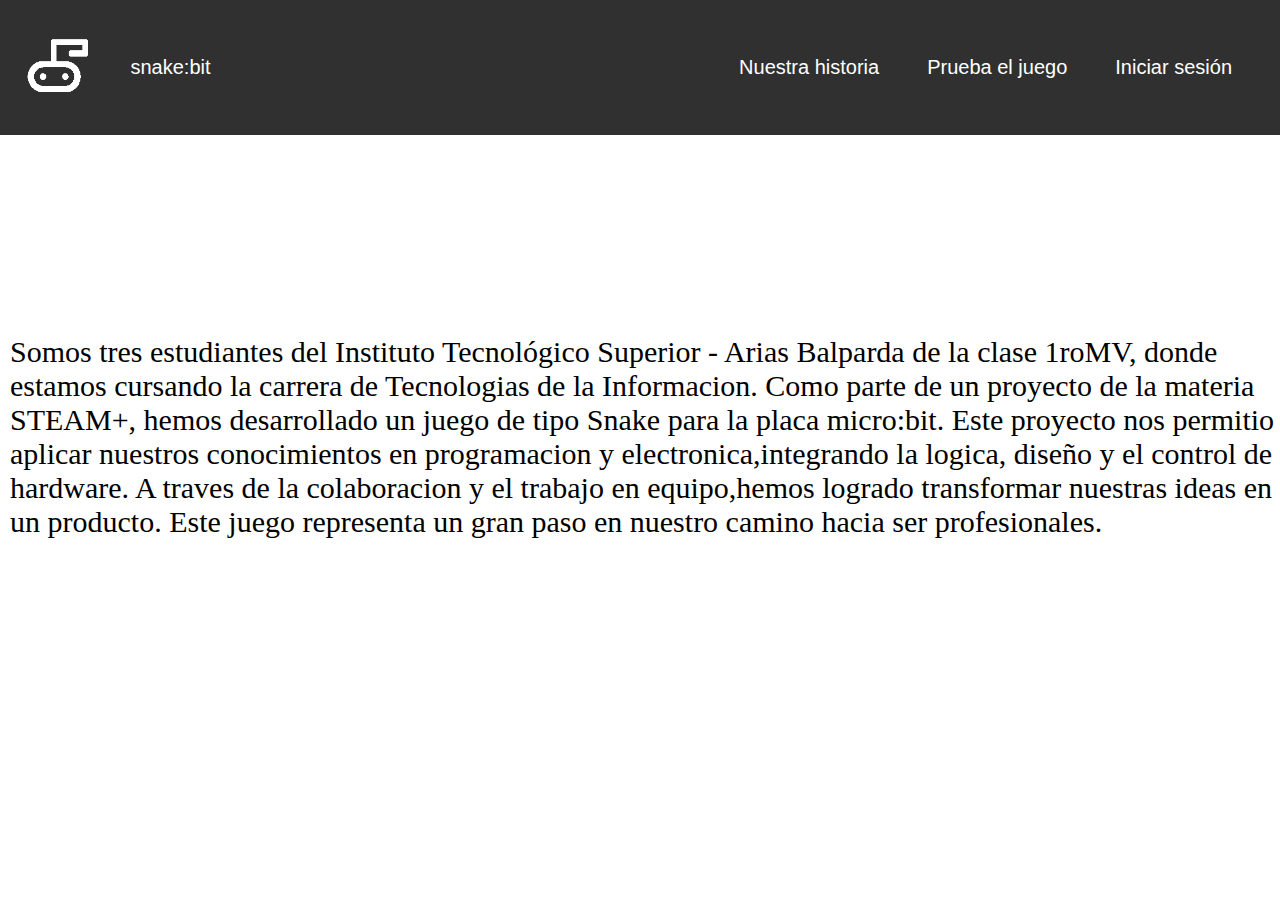
==== historia.html @ 43187c47 "initial commit" ====
<!DOCTYPE html>
<html lang="en">
<head>
    <meta charset="UTF-8">
    <meta http-equiv="X-UA-Compatible" content="IE=edge">
    <meta name="viewport" content="width=device-width, initial-scale=1.0">
    <title>Nuestra historia | Snake</title>
    <link rel="stylesheet" href="styles.css">
    <link rel="shortcut icon" href="/favicon.ico" type="image/x-icon">
    <link rel="icon" href="/favicon.ico" type="image/x-icon">
</head>
<body>
    <nav>
        <div class="logo">
            <a href="index.html">
                <img class="icon" src="/logoblancopng.png" alt="" width="100" height="66">
            </a>                        
            <h2><a class = "logopag" href="index.html">snake:bit</a></h2>
        </div>
        <div class="menu">
            <ul class="lista">
            <li><a href="historia.html">Nuestra historia</a></li>
            <li><a href="juego.html">Prueba el juego</a></li>
            <li><a href="login.html">Iniciar sesión</a></li>
            </ul>
        </div>
    </nav>
    <p class="historiaDescripcion">
        Somos tres estudiantes del Instituto Tecnológico Superior - Arias Balparda de la clase 1roMV, donde estamos cursando la carrera de Tecnologias de la Informacion.
        Como parte de un proyecto de la materia STEAM+, hemos desarrollado un juego de tipo Snake para la placa micro:bit.
        Este proyecto nos permitio aplicar nuestros conocimientos en programacion y electronica,integrando la logica, diseño y el control de hardware.
        A traves de la colaboracion y el trabajo en equipo,hemos logrado transformar nuestras ideas en un producto.
        Este juego representa un gran paso en nuestro camino hacia ser profesionales. 
    </p>
</body>
</html>
---- styles.css ----
nav {
    height: 15vh;
    width: 100vw;
    display: flex;
    align-items: center;
    justify-content: center;
    flex-direction: row;
}

.menu {
    height: 15vh;
    width: 85vw;
    background-color: #303030;
    display: flex;
    align-items: center;
    justify-content: flex-end;
    flex-direction: row;
}

h2 {
    color: #ffffff;
    font-size: 20px;
    font-weight:normal;
    margin: 30px;
    box-sizing: border-box;
    text-align: center;
    padding-left: 10px;
    font-family: 'Franklin Gothic Medium', 'Arial Narrow', Arial, sans-serif;
}

ul {
    list-style-type: none;
    display: flex;
    flex-direction: row;
}

body {
    height: 100vh;
    width: 100vw;
    align-items: center;
    justify-content: center;
    overflow-x: hidden;
}

.logo {
    height: 15vh;
    width: 15vw;
    background-color: #303030;
    color: aliceblue;
    justify-content: center;
    align-items: center;
    position: relative;
    display: flex;
}

* {
    margin: 0;
    padding: 0;
    box-sizing: border-box;
}

ul {
    list-style-type: none;
    display: flex;
    flex-direction: row;
}

li {
    padding-right: 3rem;
    font-size: 20px;

}

a {
    text-decoration: none;
    transition: 0.5s;
    color: #ffffff;
}

a:hover {
    text-decoration: underline;
    color: #a5a3a3;
}

.icon {
    margin-left: 75px;
    width: 5vw;
}

.logopag:hover{
    color: #ffffff;
    text-decoration: none;
}

.fondo {
    width: 75vw;
    height: 85vh;
    position:absolute;
    filter: blur(3px);
}

input{
    width: 20%;
    padding: 20px;
    box-sizing: border-box;
    display: block;
    margin: auto;
    font-family: 'Segoe UI', Tahoma, Geneva, Verdana, sans-serif;
    font-size: 14px;
}

input[type="submit"] {
    display: inline-block; 
    width: auto; 
    padding: 10px 20px; 
    max-width: 100%; 
    box-sizing: border-box; 
    padding-right: 115px;
    padding-left: 115px;
    padding-top:20px;
    padding-bottom: 20px;
    margin-left: 528px;
    font-family: 'Segoe UI', Tahoma, Geneva, Verdana, sans-serif;
    font-weight: bolder;
}


label{
    font-size: 0.88rem;
    line-height: 2;
    display: block; 
    width: fit-content; 
    margin: 0 auto;
    
}
.checkbox{ 
    width: auto; 
    
}

li{
    font-family: 'Franklin Gothic Medium', 'Arial Narrow', Arial, sans-serif;
}

h1{
    color: #000000;
    font-size: 35px;
    font-weight:normal;
    margin: 30px;
    box-sizing: border-box;
    text-align: center;
    font-family: 'Franklin Gothic Medium', 'Arial Narrow', Arial, sans-serif;
}

.der {
    position: absolute;
    margin-top: 658px;
    margin-left: 1000px;
    height: 85vh;
    width: 25vw;
    background-color: #4ac45a;
    align-items: center;
    justify-content: center;
    flex-direction: column;
}

.textoDerecha {
    color: #ffffff;
    font-size: 25px;
    font-weight:normal;
    padding: 20px;
    text-align:center;
    font-family:Verdana, Geneva, Tahoma, sans-serif;
}

.terms-link {
    color: blue;
    text-decoration: underline;
    cursor: pointer;
}

.modal {
    display: none;
    position: fixed;
    z-index: 1;
    left: 0;
    top: 0;
    width: 100%;
    height: 100%;
    overflow: auto;
    background-color: rgba(0, 0, 0, 0.4);
}

.modal-content {
    background-color: white;
    margin: 15% auto;
    padding: 20px;
    border: 1px solid #888;
    width: 80%;
    max-width: 500px;
}

.close {
    color: #aaa;
    float: right;
    font-size: 28px;
    font-weight: bold;
}

.close:hover,
.close:focus {
    color: black;
    text-decoration: none;
    cursor: pointer;
}

.terms{
    color: #000000;
    font-family: 'Segoe UI', Tahoma, Geneva, Verdana, sans-serif;
    font-weight: bold;
    font-size: 30px;
}

.termsp{
    text-align: center;
    font-family: 'Segoe UI', Tahoma, Geneva, Verdana, sans-serif;
}

.enviar{
    border: 1px solid #303030;
    font-size: 14px;
}

.enviar:hover{
    transition: 0.3s;
    background-color:lightblue;
}

.enviar:active{
    transition: 0.2s;
    background-color: rgb(164, 193, 243);
}

.password-container {
    position: relative;
    width: 100%;
    max-width: 265px; 
    margin: 0 auto; 
}

#password {
    width: 100%;
    padding-right: 40px;
    box-sizing: border-box;
    height: 60px;
    font-family: 'Segoe UI', Tahoma, Geneva, Verdana, sans-serif;
    font-size: 14px;
}

#toggle-password {
    position: absolute;
    right: 10px;
    top: 50%;
    transform: translateY(-50%);
    background: none;
    border: none;
    cursor: pointer;
    font-size: 20px; 
    padding: 0;
    margin: 0;
    line-height: 1;
}

.listaterms{
    font-family: 'Segoe UI', Tahoma, Geneva, Verdana, sans-serif;
}


.restart{
    height: 80px;
    width: 80px;
    position: relative;
    margin-left: 1100px;
    margin-top: 250px;

}

iframe{
    display: block;
    margin: auto;
    position: absolute;
    margin-left: 250px;
}

.historiaDescripcion{
    font-size: 30px;
    margin-top: 200px;
    padding-left: 10px;
    font-family: 'Times New Roman', Times, serif;
}
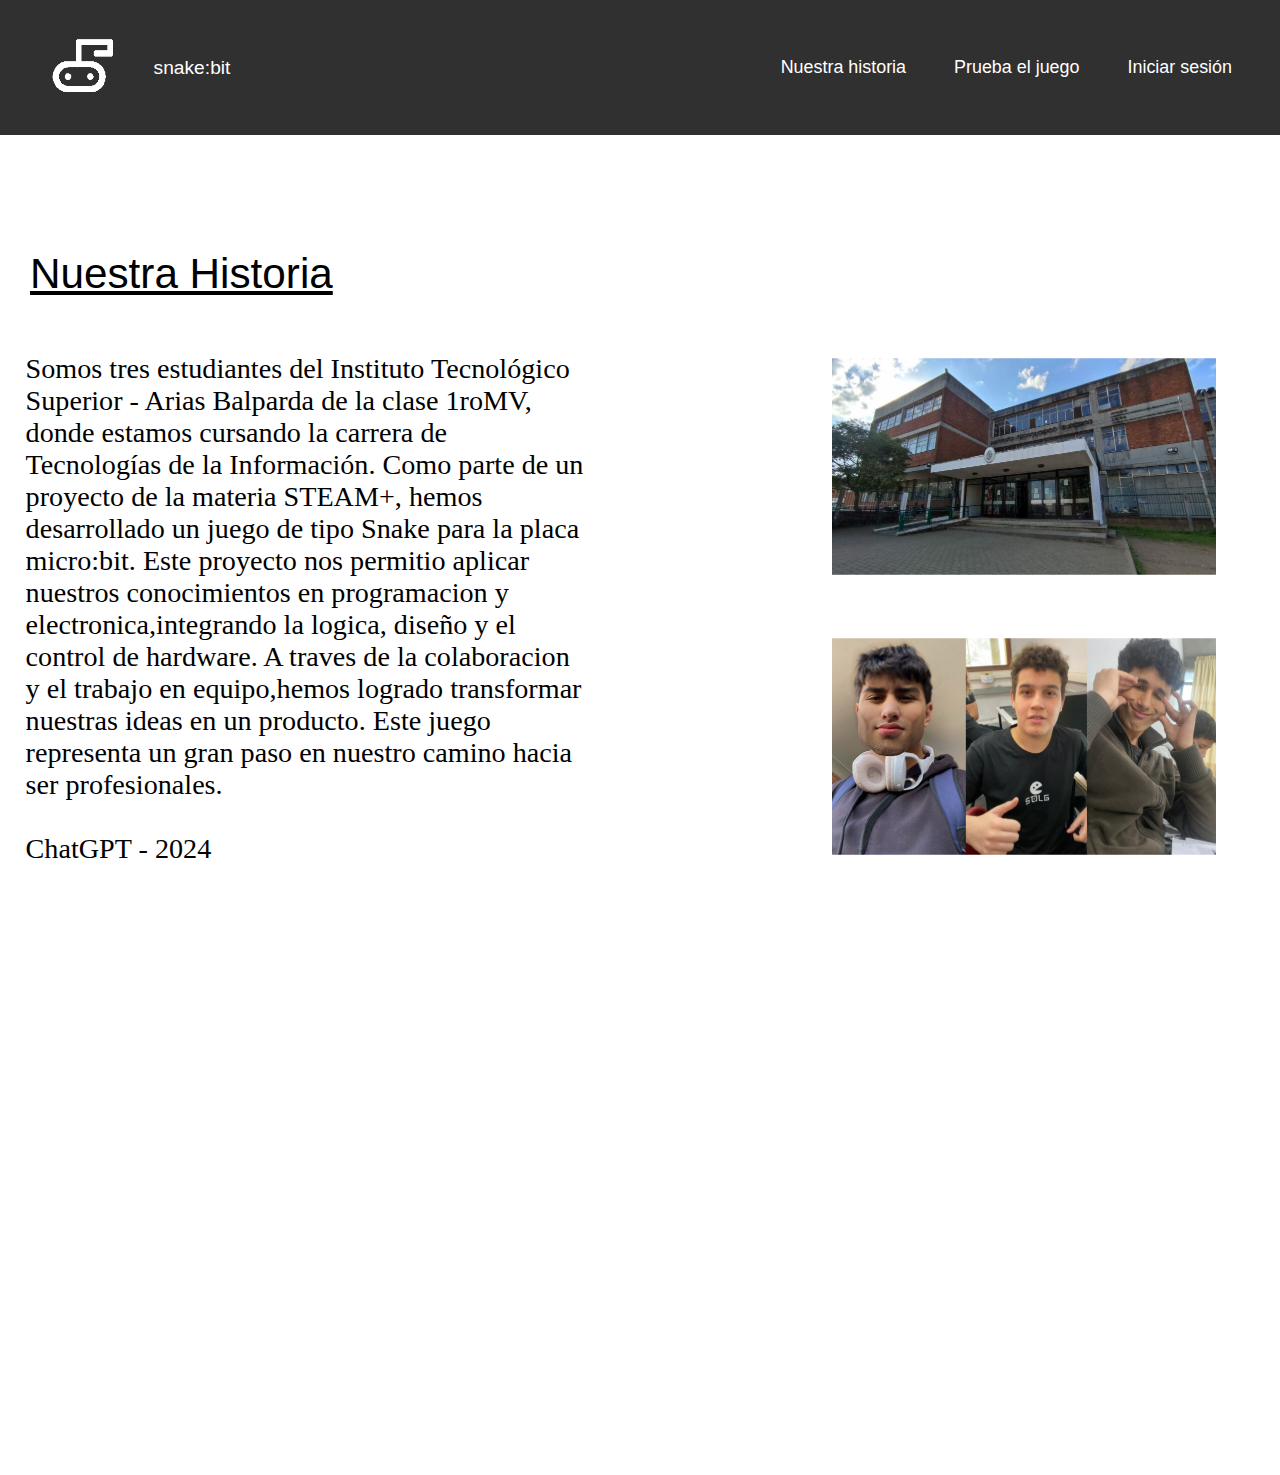
==== commit 1c100a6e: "final commit" ====
--- a/historia.html
+++ b/historia.html
@@ -6,14 +6,14 @@
     <meta name="viewport" content="width=device-width, initial-scale=1.0">
     <title>Nuestra historia | Snake</title>
     <link rel="stylesheet" href="styles.css">
-    <link rel="shortcut icon" href="/favicon.ico" type="image/x-icon">
-    <link rel="icon" href="/favicon.ico" type="image/x-icon">
+    <link rel="shortcut icon" href="favicon.ico" type="image/x-icon">
+    <link rel="icon" href="favicon.ico" type="image/x-icon">
 </head>
 <body>
     <nav>
         <div class="logo">
             <a href="index.html">
-                <img class="icon" src="/logoblancopng.png" alt="" width="100" height="66">
+                <img class="icon" src="logoblancopng.png" alt="" width="100" height="66">
             </a>                        
             <h2><a class = "logopag" href="index.html">snake:bit</a></h2>
         </div>
@@ -25,12 +25,23 @@
             </ul>
         </div>
     </nav>
-    <p class="historiaDescripcion">
-        Somos tres estudiantes del Instituto Tecnológico Superior - Arias Balparda de la clase 1roMV, donde estamos cursando la carrera de Tecnologias de la Informacion.
-        Como parte de un proyecto de la materia STEAM+, hemos desarrollado un juego de tipo Snake para la placa micro:bit.
-        Este proyecto nos permitio aplicar nuestros conocimientos en programacion y electronica,integrando la logica, diseño y el control de hardware.
-        A traves de la colaboracion y el trabajo en equipo,hemos logrado transformar nuestras ideas en un producto.
-        Este juego representa un gran paso en nuestro camino hacia ser profesionales. 
-    </p>
+
+    <h1 class = "historiaTitulo" >Nuestra Historia</h1>
+
+    <div class = "contenedor">
+        <p class="historiaDescripcion">
+            Somos tres estudiantes del Instituto Tecnológico Superior - Arias Balparda de la clase 1roMV, donde estamos cursando la carrera de Tecnologías de la Información.
+            Como parte de un proyecto de la materia STEAM+, hemos desarrollado un juego de tipo Snake para la placa micro:bit.
+            Este proyecto nos permitio aplicar nuestros conocimientos en programacion y electronica,integrando la logica, diseño y el control de hardware.
+            A traves de la colaboracion y el trabajo en equipo,hemos logrado transformar nuestras ideas en un producto.
+            Este juego representa un gran paso en nuestro camino hacia ser profesionales. 
+            <br><br>
+            ChatGPT - 2024
+        </p>
+        <div class = "contenedorImagenes">
+            <img class = "itsFoto"src="itsFoto.jpeg" alt="" >
+            <img class = "losPapus" src="losPapus.jpg" alt="" >
+        </div>    
+    </div>
 </body>
 </html>--- a/styles.css
+++ b/styles.css
@@ -19,12 +19,12 @@
 
 h2 {
     color: #ffffff;
-    font-size: 20px;
+    font-size: 1.5vw;
     font-weight:normal;
-    margin: 30px;
+    margin: 2vw;
     box-sizing: border-box;
     text-align: center;
-    padding-left: 10px;
+    padding-left: 1vw;
     font-family: 'Franklin Gothic Medium', 'Arial Narrow', Arial, sans-serif;
 }
 
@@ -67,7 +67,7 @@
 
 li {
     padding-right: 3rem;
-    font-size: 20px;
+    font-size: 1.4vw;
 
 }
 
@@ -83,7 +83,7 @@
 }
 
 .icon {
-    margin-left: 75px;
+    margin-left: 9vw;
     width: 5vw;
 }
 
@@ -101,25 +101,24 @@
 
 input{
     width: 20%;
-    padding: 20px;
+    padding: 1.5vw;
     box-sizing: border-box;
     display: block;
     margin: auto;
     font-family: 'Segoe UI', Tahoma, Geneva, Verdana, sans-serif;
-    font-size: 14px;
+    font-size: 1.2vw;
 }
 
 input[type="submit"] {
     display: inline-block; 
     width: auto; 
-    padding: 10px 20px; 
+    padding: 10vw 20vw; 
     max-width: 100%; 
     box-sizing: border-box; 
-    padding-right: 115px;
-    padding-left: 115px;
-    padding-top:20px;
-    padding-bottom: 20px;
-    margin-left: 528px;
+    margin-right: auto;
+    margin-left: auto;
+    padding-top:1.5vw;
+    padding-bottom: 1.5vw;
     font-family: 'Segoe UI', Tahoma, Geneva, Verdana, sans-serif;
     font-weight: bolder;
 }
@@ -135,7 +134,6 @@
 }
 .checkbox{ 
     width: auto; 
-    
 }
 
 li{
@@ -144,7 +142,7 @@
 
 h1{
     color: #000000;
-    font-size: 35px;
+    font-size: 3.3vw;
     font-weight:normal;
     margin: 30px;
     box-sizing: border-box;
@@ -153,9 +151,9 @@
 }
 
 .der {
-    position: absolute;
-    margin-top: 658px;
-    margin-left: 1000px;
+    position:absolute;
+    margin-top: 100vh ;
+    margin-left: 75vw ;
     height: 85vh;
     width: 25vw;
     background-color: #4ac45a;
@@ -166,11 +164,11 @@
 
 .textoDerecha {
     color: #ffffff;
-    font-size: 25px;
+    font-size: 2.15vw;
     font-weight:normal;
-    padding: 20px;
+    padding: 0.5rem;
     text-align:center;
-    font-family:Verdana, Geneva, Tahoma, sans-serif;
+    font-family: 'Segoe UI', Tahoma, Geneva, Verdana, sans-serif;
 }
 
 .terms-link {
@@ -218,7 +216,7 @@
     color: #000000;
     font-family: 'Segoe UI', Tahoma, Geneva, Verdana, sans-serif;
     font-weight: bold;
-    font-size: 30px;
+    font-size: 2vw;
 }
 
 .termsp{
@@ -226,46 +224,193 @@
     font-family: 'Segoe UI', Tahoma, Geneva, Verdana, sans-serif;
 }
 
-.enviar{
-    border: 1px solid #303030;
-    font-size: 14px;
-}
-
-.enviar:hover{
-    transition: 0.3s;
-    background-color:lightblue;
-}
-
-.enviar:active{
-    transition: 0.2s;
-    background-color: rgb(164, 193, 243);
-}
+/* El siguiente boton me lo robe de github jejjeje */
+
+.btn-1,
+.btn-1 *,
+.btn-1 :after,
+.btn-1 :before,
+.btn-1:after,
+.btn-1:before {
+  border: 0 solid;
+  box-sizing: border-box;
+}
+
+.btn-1 {
+  scale: 0.9;
+  -webkit-tap-highlight-color: transparent;
+  -webkit-appearance: button;
+  background-color: #000;
+  background-image: none;
+  color: #fff;
+  cursor: pointer;
+  font-family: ui-sans-serif, system-ui, -apple-system, BlinkMacSystemFont,
+    Segoe UI, Roboto, Helvetica Neue, Arial, Noto Sans, sans-serif,
+    Apple Color Emoji, Segoe UI Emoji, Segoe UI Symbol, Noto Color Emoji;
+  font-size: 100%;
+  line-height: 1.5;
+  margin: 0;
+  -webkit-mask-image: -webkit-radial-gradient(#000, #fff);
+  padding: 0;
+}
+
+.btn-1:disabled {
+  cursor: default;
+}
+
+.btn-1:-moz-focusring {
+  outline: auto;
+}
+
+.btn-1 svg {
+  display: block;
+  vertical-align: middle;
+}
+
+.btn-1 [hidden] {
+  display: none;
+}
+
+.btn-1 {
+  border: 1px solid;
+  border-radius: 999px;
+  box-sizing: border-box;
+  display: block;
+  font-weight: 900;
+  overflow: hidden;
+  margin-right: auto;
+  margin-left: auto;
+  padding: 1.2rem 3rem;
+  position: relative;
+  text-transform: uppercase;
+}
+
+.btn-1 .original {
+  background: #fff;
+  color: #000;
+  display: grid;
+  inset: 0;
+  place-content: center;
+  position: absolute;
+  transition: transform 0.3s cubic-bezier(0.87, 0, 0.13, 1);
+}
+
+.btn-1:hover .original {
+  transform: translateY(100%);
+}
+
+.btn-1 .letters {
+  display: inline-flex;
+}
+
+.btn-1 span {
+  opacity: 0;
+  transform: translateY(-15px);
+  transition: transform 0.3s cubic-bezier(0.87, 0, 0.13, 1), opacity 0.3s;
+}
+
+.btn-1 span:nth-child(2n) {
+  transform: translateY(15px);
+}
+
+.btn-1:hover span {
+  opacity: 1;
+  transform: translateY(0);
+}
+
+.btn-1:hover span:nth-child(2) {
+  transition-delay: 0.1s;
+}
+
+.btn-1:hover span:nth-child(3) {
+  transition-delay: 0.2s;
+}
+
+.btn-1:hover span:nth-child(4) {
+  transition-delay: 0.3s;
+}
+
+.btn-1:hover span:nth-child(5) {
+  transition-delay: 0.4s;
+}
+
+.btn-1:hover span:nth-child(6) {
+  transition-delay: 0.5s;
+}
+
+.btn-1:hover span:nth-child(8) {
+    transition-delay: 0.6s;
+  }
+
+.btn-1:hover span:nth-child(2) {
+  transition-delay: 0.1s;
+}
+
+.btn-1:hover span:nth-child(3) {
+  transition-delay: 0.2s;
+}
+
+.btn-1:hover span:nth-child(4) {
+  transition-delay: 0.3s;
+}
+
+.btn-1:hover span:nth-child(5) {
+  transition-delay: 0.4s;
+}
+
+.btn-1:hover span:nth-child(6) {
+  transition-delay: 0.5s;
+}
+
+.btn-1:hover span:nth-child(8) {
+    transition-delay: 0.6s;
+  }
+
+.btn-1:hover span:nth-child(9) {
+transition-delay: 0.7s;
+}
+
+.btn-1:hover span:nth-child(10) {
+transition-delay: 0.8s;
+}
+
+.btn-1:hover span:nth-child(11) {
+transition-delay: 0.9s;
+}
+
+.btn-1:hover span:nth-child(12) {
+transition-delay: 1s;
+}
+
+.btn-1:hover span:nth-child(13) {
+transition-delay: 1.1s;
+}
+
 
 .password-container {
     position: relative;
-    width: 100%;
-    max-width: 265px; 
+    width: 20%;
+    max-width: 100%; 
     margin: 0 auto; 
 }
 
 #password {
     width: 100%;
-    padding-right: 40px;
+    padding-right: 5vw;
     box-sizing: border-box;
-    height: 60px;
-    font-family: 'Segoe UI', Tahoma, Geneva, Verdana, sans-serif;
-    font-size: 14px;
+    font-family: 'Segoe UI', Tahoma, Geneva, Verdana, sans-serif;
+    font-size: 1.2vw;
 }
 
 #toggle-password {
     position: absolute;
-    right: 10px;
+    right: 1vw;
     top: 50%;
     transform: translateY(-50%);
     background: none;
     border: none;
     cursor: pointer;
-    font-size: 20px; 
+    font-size: 1.7vw; 
     padding: 0;
     margin: 0;
     line-height: 1;
@@ -277,11 +422,11 @@
 
 
 .restart{
-    height: 80px;
-    width: 80px;
+    height: 6vw;
+    width: 6vw;
     position: relative;
-    margin-left: 1100px;
-    margin-top: 250px;
+    margin-left: 85vw;
+    margin-top: 20vw;
 
 }
 
@@ -292,9 +437,55 @@
     margin-left: 250px;
 }
 
-.historiaDescripcion{
-    font-size: 30px;
-    margin-top: 200px;
-    padding-left: 10px;
+.contenedor {
+    display: flex;
+    justify-content: space-between;  
+    align-items: flex-start; 
+    padding: 0 1vw;           
+}
+
+.historiaDescripcion {
+    font-size: 2.2vw;
+    width: 50vw;              
+    min-width: 45vw;          
+    margin-right: 2vw;        
+    margin-top: 17vw;
+    padding-left: 1vw;
     font-family: 'Times New Roman', Times, serif;
-}+}
+
+.contenedorImagenes {
+    display: flex;
+    flex-direction: column;           
+    align-items: flex-end;           
+    gap: 0vw;       
+}
+
+.itsFoto {
+    margin-top: 9vw;
+    transform: scale(0.5);
+    margin-left: 2vw;         
+    width: auto;
+    height: auto;
+}
+
+.losPapus{
+    margin-top: -12vw;
+    margin-bottom: 40vw;
+    transform: scale(0.5);
+    margin-left: 1vw;         
+    width: auto;
+    height: auto;  
+}
+
+.historiaTitulo{
+    position: absolute;
+    margin-top: 9vw;
+    text-decoration:underline;
+}
+
+.microbitJuego{
+    height: 60vw;
+    width: 60vw;
+
+}
